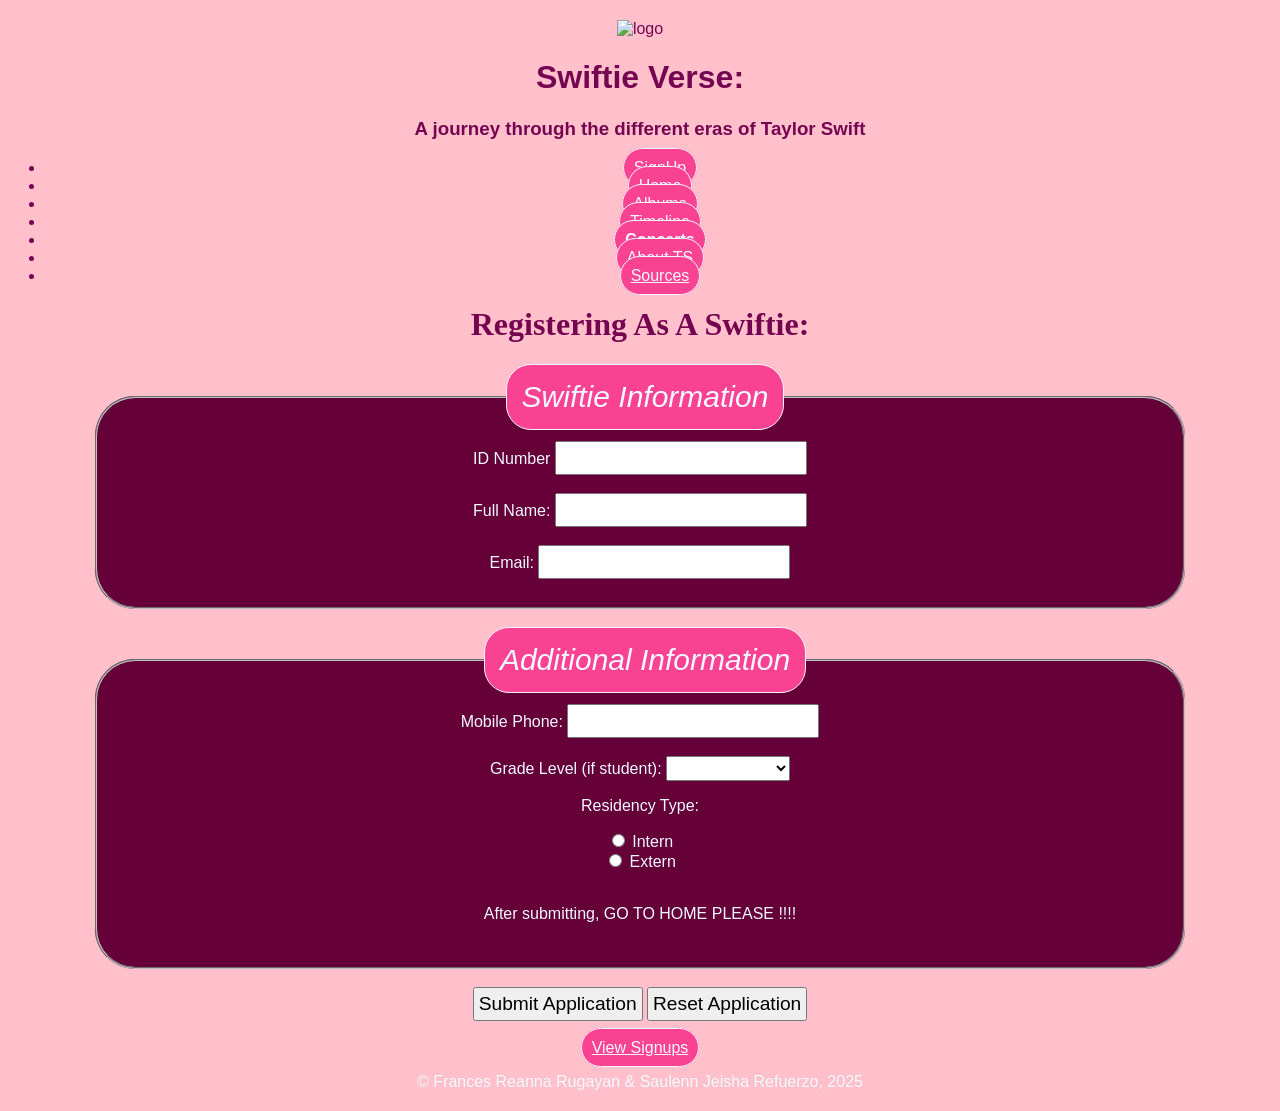
==== signup.html @ 1f5c69e8 "FINAL" ====
<!DOCTYPE HTML>
<html lang="en">
<head>
    <meta charset="UTF-8">
    <title>Designing an HTML form!!</title>
    <link rel="stylesheet" href="3Q2GStyle.css">

<script>
    // Displays a confirmation dialog before final form submission
    function confirmSubmission(){
        return confirm("Are you sure all information in the submission is complete and true?");
    }
    // Confirms if the user really wants to reset all entered form data
    function confirmReset(){
        return confirm("Are you sure you want to reset this form?");
    }
    // Adds or removes an error class if the field is left blank
    // This improves user feedback without submitting the form
    function checkBlank(field){
        if(field.value.trim() === ""){
            field.classList.add("Error");
        } else {
            field.classList.remove("Error");
        }
    }
    // Saves the student signup information to localStorage
    // Data is stored as an array of objects to allow multiple sign-ups
    function saveSignup(event){
        event.preventDefault(); // Prevents page reload on submit
        // Stop submission if user cancels confirmation
        if(!confirmSubmission()) return;
        // Retrieve existing signups or initialize a new array
        let signups = JSON.parse(localStorage.getItem("signups")) || [];
        let form = event.target;
        // Create an object representing one student's signup
        let signupData = {
            id: form.studentID.value,
            name: form.userName.value,
            email: form.eMail.value,
            mobile: form.mobilePhone.value,
            grade: form.gradeLevel.options[form.gradeLevel.selectedIndex].text,
            residency: form.residency.value === "I" ? "Intern" : "Extern",
            club: form.preferredEC.options[form.preferredEC.selectedIndex].text
        };
        // Add new signup to the array
        signups.push(signupData);
        // Save updated signup list back to localStorage
        localStorage.setItem("signups", JSON.stringify(signups));
        alert("Signup saved successfully!");
        form.reset();
    }
</script>

</head>
  <meta charset="UTF-8">
  <meta name="viewport" content="width=device-width, initial-scale=1.0">
  <title>Swiftie Verse</title>
  <meta charset="UTF-8">
  <meta name="viewport" content="width=device-width, initial-scale=1.0">
  <title>Sodium's Friday Schedule</title>
  
<link rel="stylesheet" href="something.css"> 
<style>
    body{
        background-image: url(https://media.architecturaldigest.com/photos/664215bbe8f993fb5b10e7dc/16:9/w_2560%2Cc_limit/GettyImages-2152509342.jpg);

    }
    header h1{
        font-family: 'Lucida Sans', 'Lucida Sans Regular', 'Lucida Grande', 'Lucida Sans Unicode', Geneva, Verdana, sans-serif;
    }
    div{
        background-image: url(https://assets.aboutamazon.com/dc/87/3905790f45d6a3f2eedaef596151/still-image-1.jpg);
        color:aliceblue;
        font-size: 25px;
    }
    a:hover {
      text-decoration: underline;
      color: rgb(255, 255, 255);
    }

    a:visited {
      color:rgb(255, 255, 255);
    }
</style>
</head>
<body>

  <header>
    <img src="logo.png" alt="logo" style="width:80px; height:auto;">  
    <h1> Swiftie Verse: 

    </h1>
    <h3>A journey through the different eras of Taylor Swift </h3>
  </header>
</body>

  <nav>
    <ul>
      <li><a href="signup.html">SignUp</a></li>
      <li><a href="./index.html">Home</a></li>
        <li><a href="albums.html">Albums</a></li>
        <li><a href="timeline.html">Timeline</a></li>
        <li><a href="concerts.html"><strong>Concerts</strong></a></li>
        <li><a href="about.html">About TS</a></li>
        <li><a href="sources.html">Sources</a></li>
    </ul>
  </nav>

</html>

<body>
<h1> Registering As A Swiftie: </h1>

<form onsubmit="saveSignup(event)" onreset="return confirmReset();">

    <fieldset>
        <legend>Swiftie Information</legend>

        <label>ID Number
            <input type="number" name="studentID" required>
        </label><br><br>

        <label>Full Name:
            <input type="text" name="userName" required onblur="checkBlank(this)">
        </label><br><br>

        <label>Email:
            <input type="email" name="eMail" required>
        </label><br><br>
    </fieldset>
    <br>
    <fieldset>
        <legend>Additional Information</legend>

        <label>Mobile Phone:
            <input type="text" name="mobilePhone" required onblur="checkBlank(this)">
        </label><br><br>

        <label>Grade Level (if student):
            <select name="gradeLevel" required>
                <option value=""></option>
                <option>Grade 7</option>
                <option>Grade 8</option>
                <option>Grade 9</option>
                <option>Grade 10</option>
                <option>Grade 11</option>
                <option>Grade 12</option>
                <option>Not a Student</option>
            </select>
        </label><br>

        <p>Residency Type:</p>
        <label><input type="radio" name="residency" value="I" required> Intern</label><br>
        <label><input type="radio" name="residency" value="E"> Extern</label><br><br>

        <p> After submitting, GO TO HOME PLEASE !!!!</p>

        <br>
    </fieldset>
<br>
    <input type="submit" value="Submit Application">
    <input type="reset" value="Reset Application">
    <br><br>

    <a href="viewSignUps.html">View Signups</a>

    <br>

</form>
  <footer>
    <p>© Frances Reanna Rugayan & Saulenn Jeisha Refuerzo, 2025</p>
  </footer>
</body>

</html>
---- 3Q2GStyle.css ----
body {
    margin: 20px 5px;
    text-align: center;
    font-family: "Trebuchet MS", sans-serif;
    color: #750551;
    background-color:pink;
}
h1{
    font-family:cursive;
}
label{
    color: aliceblue;
    font-size: 15px;
    font-weight: 100;
    font-size: 16px;
}
legend{
    background-color: rgb(249, 66, 145);
    border: 1px solid aliceblue;
    border-radius: 25px;
    font-style: italic;
    font-size: 30px;
    padding: 15px;
    margin: 5px;
    color: aliceblue;
}
fieldset{
    background-color: rgb(101, 1, 56);
    margin-left: 90px;
    margin-right: 90px;
    border-radius: 40px;
}
p{
    color: aliceblue;
}
input{
    font-size: larger;
    padding: 4px;
}
select{
    font-size: medium;
    padding: 2px;
}
a{
    background-color:rgb(249, 66, 145);
    color: aliceblue;
    padding: 10px;
    border-radius: 20px;
    border: 1px solid aliceblue;
}
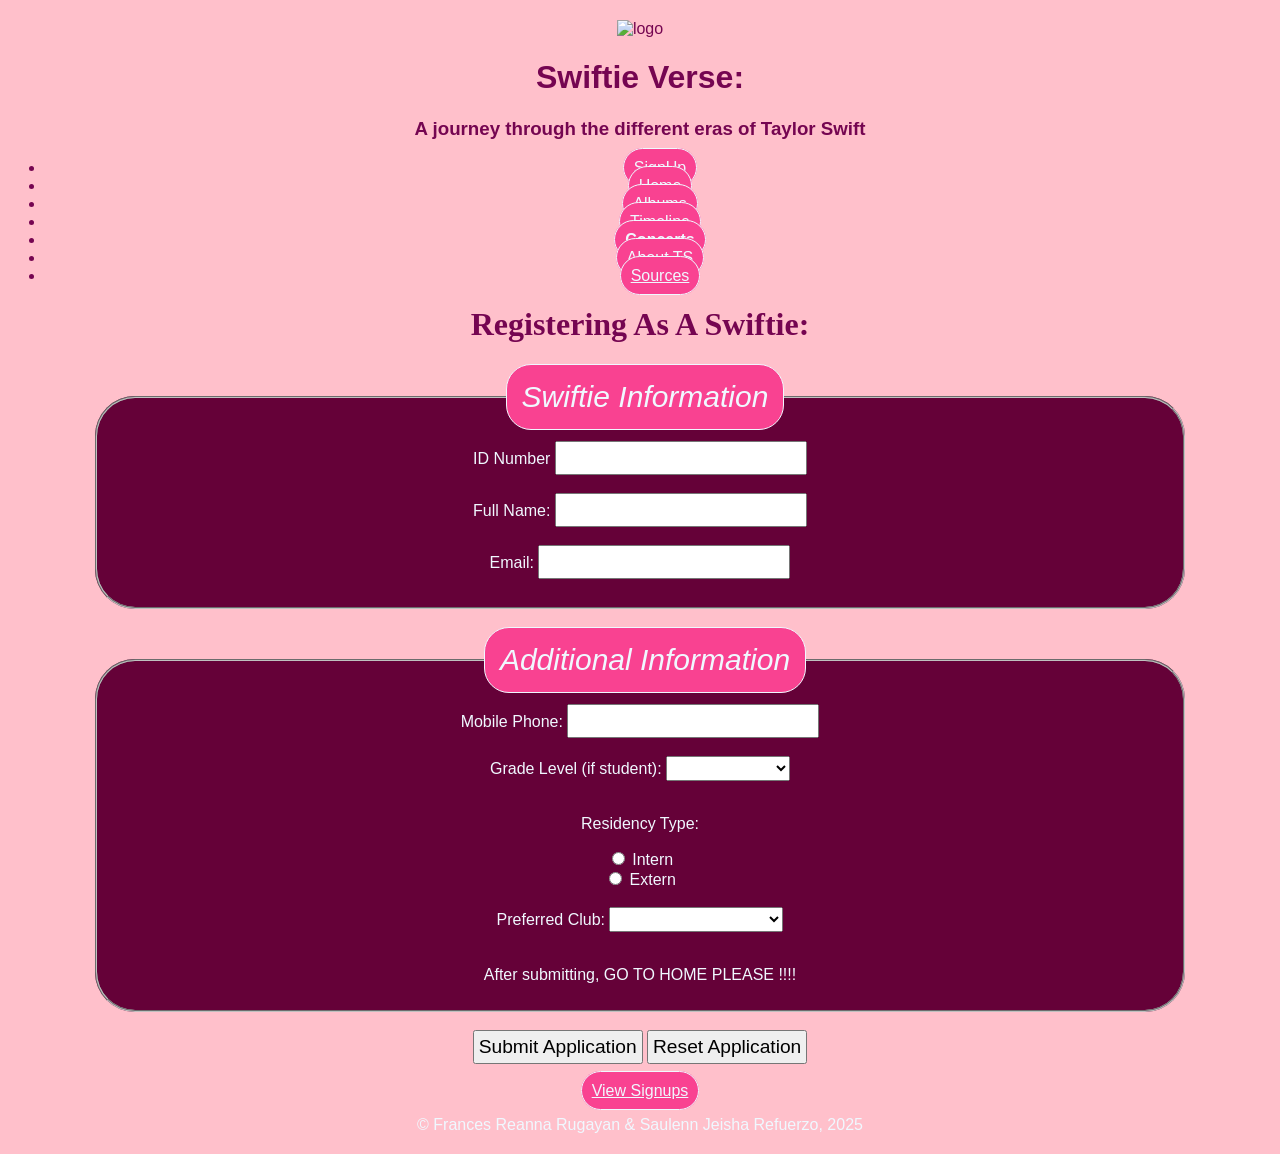
==== commit 176fb77d: "donee" ====
--- a/signup.html
+++ b/signup.html
@@ -1,69 +1,57 @@
-<!DOCTYPE HTML>
+<!DOCTYPE html>
 <html lang="en">
 <head>
     <meta charset="UTF-8">
-    <title>Designing an HTML form!!</title>
+    <title>Swiftie Verse - Sign Up</title>
+
     <link rel="stylesheet" href="3Q2GStyle.css">
+    <link rel="stylesheet" href="something.css">
 
 <script>
-    // Displays a confirmation dialog before final form submission
-    function confirmSubmission(){
-        return confirm("Are you sure all information in the submission is complete and true?");
+function confirmSubmission(){
+    return confirm("Are you sure all information in the submission is complete and true?");
+}
+
+function confirmReset(){
+    return confirm("Are you sure you want to reset this form?");
+}
+
+function checkBlank(field){
+    if(field.value.trim() === ""){
+        field.classList.add("Error");
+    } else {
+        field.classList.remove("Error");
     }
-    // Confirms if the user really wants to reset all entered form data
-    function confirmReset(){
-        return confirm("Are you sure you want to reset this form?");
-    }
-    // Adds or removes an error class if the field is left blank
-    // This improves user feedback without submitting the form
-    function checkBlank(field){
-        if(field.value.trim() === ""){
-            field.classList.add("Error");
-        } else {
-            field.classList.remove("Error");
-        }
-    }
-    // Saves the student signup information to localStorage
-    // Data is stored as an array of objects to allow multiple sign-ups
-    function saveSignup(event){
-        event.preventDefault(); // Prevents page reload on submit
-        // Stop submission if user cancels confirmation
-        if(!confirmSubmission()) return;
-        // Retrieve existing signups or initialize a new array
-        let signups = JSON.parse(localStorage.getItem("signups")) || [];
-        let form = event.target;
-        // Create an object representing one student's signup
-        let signupData = {
-            id: form.studentID.value,
-            name: form.userName.value,
-            email: form.eMail.value,
-            mobile: form.mobilePhone.value,
-            grade: form.gradeLevel.options[form.gradeLevel.selectedIndex].text,
-            residency: form.residency.value === "I" ? "Intern" : "Extern",
-            club: form.preferredEC.options[form.preferredEC.selectedIndex].text
-        };
-        // Add new signup to the array
-        signups.push(signupData);
-        // Save updated signup list back to localStorage
-        localStorage.setItem("signups", JSON.stringify(signups));
-        alert("Signup saved successfully!");
-        form.reset();
-    }
+}
+
+function saveSignup(event){
+    event.preventDefault();
+    if(!confirmSubmission()) return;
+
+    let signups = JSON.parse(localStorage.getItem("signups")) || [];
+    let form = event.target;
+
+    let signupData = {
+        id: form.studentID.value,
+        name: form.userName.value,
+        email: form.eMail.value,
+        mobile: form.mobilePhone.value,
+        grade: form.gradeLevel.options[form.gradeLevel.selectedIndex].text,
+        residency: form.residency.value === "I" ? "Intern" : "Extern",
+        club: form.preferredEC.options[form.preferredEC.selectedIndex].text
+    };
+
+    signups.push(signupData);
+    localStorage.setItem("signups", JSON.stringify(signups));
+
+    alert("Signup saved successfully!");
+    form.reset();
+}
 </script>
 
-</head>
-  <meta charset="UTF-8">
-  <meta name="viewport" content="width=device-width, initial-scale=1.0">
-  <title>Swiftie Verse</title>
-  <meta charset="UTF-8">
-  <meta name="viewport" content="width=device-width, initial-scale=1.0">
-  <title>Sodium's Friday Schedule</title>
-  
-<link rel="stylesheet" href="something.css"> 
 <style>
     body{
         background-image: url(https://media.architecturaldigest.com/photos/664215bbe8f993fb5b10e7dc/16:9/w_2560%2Cc_limit/GettyImages-2152509342.jpg);
-
     }
     header h1{
         font-family: 'Lucida Sans', 'Lucida Sans Regular', 'Lucida Grande', 'Lucida Sans Unicode', Geneva, Verdana, sans-serif;
@@ -77,99 +65,107 @@
       text-decoration: underline;
       color: rgb(255, 255, 255);
     }
-
     a:visited {
       color:rgb(255, 255, 255);
     }
 </style>
+
 </head>
+
 <body>
 
-  <header>
+<header>
     <img src="logo.png" alt="logo" style="width:80px; height:auto;">  
-    <h1> Swiftie Verse: 
+    <h1>Swiftie Verse:</h1>
+    <h3>A journey through the different eras of Taylor Swift</h3>
+</header>
 
-    </h1>
-    <h3>A journey through the different eras of Taylor Swift </h3>
-  </header>
-</body>
+<nav>
+<ul>
+<li><a href="signup.html">SignUp</a></li>
+<li><a href="index.html">Home</a></li>
+<li><a href="albums.html">Albums</a></li>
+<li><a href="timeline.html">Timeline</a></li>
+<li><a href="concerts.html"><strong>Concerts</strong></a></li>
+<li><a href="about.html">About TS</a></li>
+<li><a href="sources.html">Sources</a></li>
+</ul>
+</nav>
 
-  <nav>
-    <ul>
-      <li><a href="signup.html">SignUp</a></li>
-      <li><a href="./index.html">Home</a></li>
-        <li><a href="albums.html">Albums</a></li>
-        <li><a href="timeline.html">Timeline</a></li>
-        <li><a href="concerts.html"><strong>Concerts</strong></a></li>
-        <li><a href="about.html">About TS</a></li>
-        <li><a href="sources.html">Sources</a></li>
-    </ul>
-  </nav>
-
-</html>
-
-<body>
-<h1> Registering As A Swiftie: </h1>
+<h1>Registering As A Swiftie:</h1>
 
 <form onsubmit="saveSignup(event)" onreset="return confirmReset();">
 
-    <fieldset>
-        <legend>Swiftie Information</legend>
+<fieldset>
+<legend>Swiftie Information</legend>
 
-        <label>ID Number
-            <input type="number" name="studentID" required>
-        </label><br><br>
+<label>ID Number
+<input type="number" name="studentID" required>
+</label><br><br>
 
-        <label>Full Name:
-            <input type="text" name="userName" required onblur="checkBlank(this)">
-        </label><br><br>
+<label>Full Name:
+<input type="text" name="userName" required onblur="checkBlank(this)">
+</label><br><br>
 
-        <label>Email:
-            <input type="email" name="eMail" required>
-        </label><br><br>
-    </fieldset>
-    <br>
-    <fieldset>
-        <legend>Additional Information</legend>
+<label>Email:
+<input type="email" name="eMail" required>
+</label><br><br>
+</fieldset>
 
-        <label>Mobile Phone:
-            <input type="text" name="mobilePhone" required onblur="checkBlank(this)">
-        </label><br><br>
+<br>
 
-        <label>Grade Level (if student):
-            <select name="gradeLevel" required>
-                <option value=""></option>
-                <option>Grade 7</option>
-                <option>Grade 8</option>
-                <option>Grade 9</option>
-                <option>Grade 10</option>
-                <option>Grade 11</option>
-                <option>Grade 12</option>
-                <option>Not a Student</option>
-            </select>
-        </label><br>
+<fieldset>
+<legend>Additional Information</legend>
 
-        <p>Residency Type:</p>
-        <label><input type="radio" name="residency" value="I" required> Intern</label><br>
-        <label><input type="radio" name="residency" value="E"> Extern</label><br><br>
+<label>Mobile Phone:
+<input type="text" name="mobilePhone" required onblur="checkBlank(this)">
+</label><br><br>
 
-        <p> After submitting, GO TO HOME PLEASE !!!!</p>
+<label>Grade Level (if student):
+<select name="gradeLevel" required>
+<option value=""></option>
+<option>Grade 7</option>
+<option>Grade 8</option>
+<option>Grade 9</option>
+<option>Grade 10</option>
+<option>Grade 11</option>
+<option>Grade 12</option>
+<option>Not a Student</option>
+</select>
+</label><br><br>
 
-        <br>
-    </fieldset>
+<p>Residency Type:</p>
+<label><input type="radio" name="residency" value="I" required> Intern</label><br>
+<label><input type="radio" name="residency" value="E"> Extern</label><br><br>
+
+<label>Preferred Club:
+<select name="preferredEC" required>
+<option value=""></option>
+<option>The Science Scholar</option>
+<option>Ang Lagablab</option>
+<option>FLUX</option>
+<option>Volant</option>
+<option>Solace</option>
+</select>
+</label><br><br>
+
+<p>After submitting, GO TO HOME PLEASE !!!!</p>
+
+</fieldset>
+
 <br>
-    <input type="submit" value="Submit Application">
-    <input type="reset" value="Reset Application">
-    <br><br>
 
-    <a href="viewSignUps.html">View Signups</a>
+<input type="submit" value="Submit Application">
+<input type="reset" value="Reset Application">
+<br><br>
 
-    <br>
+<a href="viewSignUps.html">View Signups</a>
 
 </form>
-  <footer>
-    <p>© Frances Reanna Rugayan & Saulenn Jeisha Refuerzo, 2025</p>
-  </footer>
+
+<footer>
+<p>© Frances Reanna Rugayan & Saulenn Jeisha Refuerzo, 2025</p>
+</footer>
+
 </body>
-
 </html>
